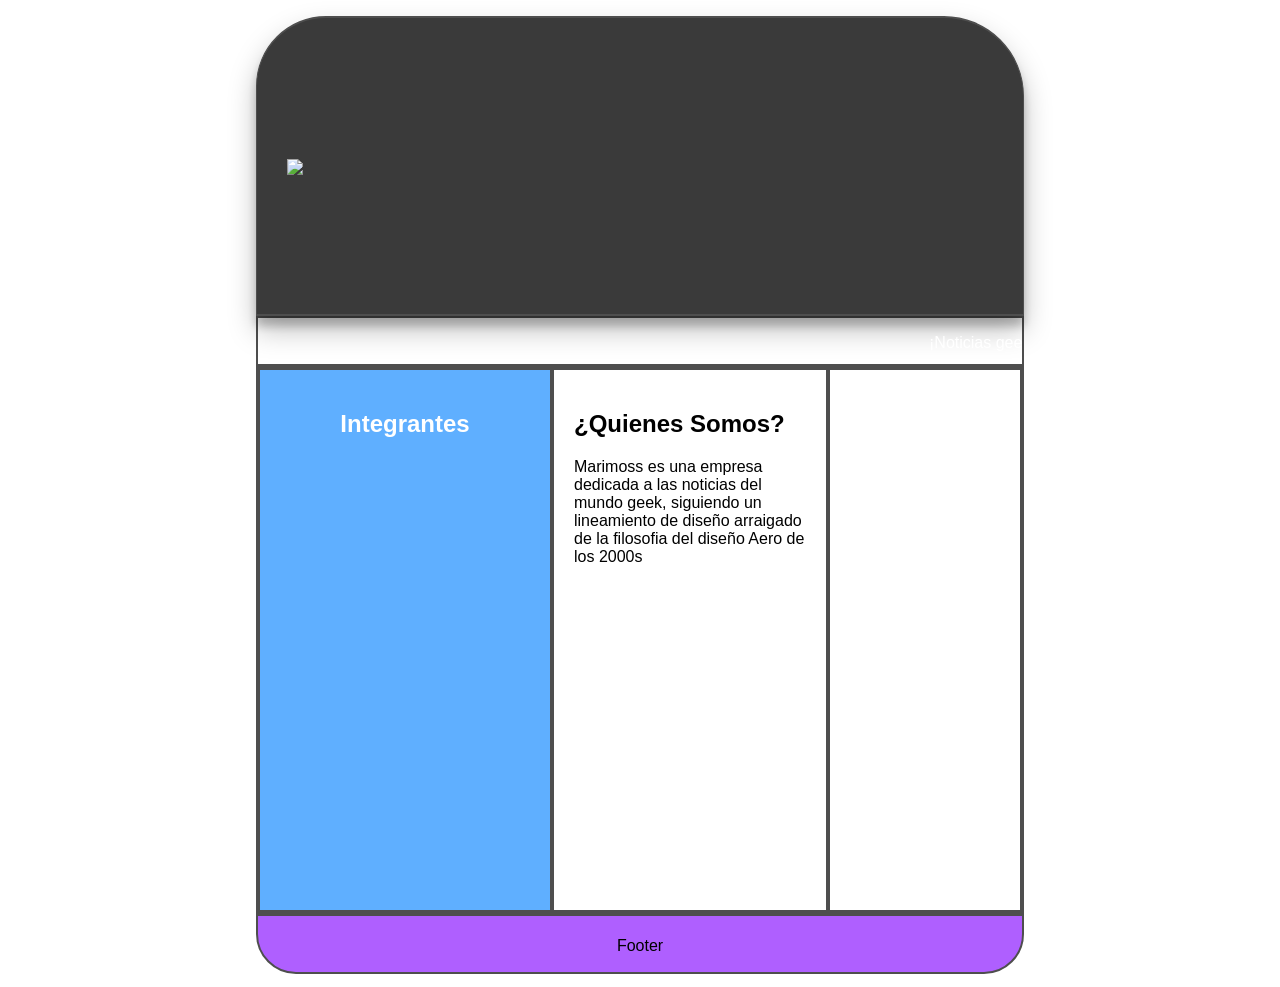
==== index.html @ b5e46e56 "Add files via upload" ====
<!DOCTYPE html>
<html lang="es">
<head>
    <meta charset="UTF-8">
    <title>Layout Centrado 60%</title>
    <link rel="stylesheet" href="main.css">
</head>
<body>
    <p></p>
    <header><img src="img/logo.png" width="100%"></header>    
    <nav>
        <marquee>¡Noticias geek transmitidas por todo el oceano!</marquee>
    </nav>
    <div class="container">
        <aside class="sidebar-left">
            <h1>Integrantes</h1>

        </aside>

        <main>
            <h2>¿Quienes Somos?</h2>
            <p>Marimoss es una empresa dedicada a las noticias del mundo geek, siguiendo un lineamiento de diseño arraigado de la filosofia del diseño Aero de los 2000s</p>
        </main>

        <aside class="sidebar-right">
            <h1>Links</h1>

        </aside>
    </div>
    <footer>Footer</footer>
</body>
</html>
---- main.css ----
body { margin: 0; font-family: sans-serif; background-image: url(img/back2.jpg); background-repeat: no-repeat; background-size: cover; }
        header, nav, .container, footer { width: 60%; margin: 0 auto; box-sizing: border-box; display: block; justify-content: center;  border: 2px solid #4e4e4e; }
        header { background: hsla(0, 0%, 0%, 0.774); height: 300px; text-align: center; display: flex; align-items: center; justify-content: center; border-right: 1px solid #4e4e4e; border-left: 1px solid #4e4e4e; border-top: 2px solid #4e4e4e; border-radius: 70px 80px 0 0; padding: 15px 10px 13px 30px; backdrop-filter: blur(1px) saturate(150%); box-shadow: rgba(0, 0, 0, .25) 0 14px 28px, rgba(0, 0, 0, .22) 0 10px 10px;  }
        nav { background-image: url(img/navindex.png); height: 50px; text-align: center; line-height: 50px; color: white; }
        .container { background: #ffffff; display: table; table-layout: fixed; }
        aside, main { display: table-cell; vertical-align: top;  border: 2px solid #4e4e4e;}
        aside { width: 150px; height: 500px; padding: 20px; color: white; text-align: center;}
        .sidebar-left { background: #5fafff; width: 250px; }
        .sidebar-right { background-image: url(img/glass.png), url(img/sideright.png); background-size: cover; background-repeat: no-repeat; }
        main { padding: 20px; }
        footer { background: #af5fff; height: 60px; text-align: center; line-height: 60px; margin-bottom: 1%; border-radius: 0 0 40px 40px; }
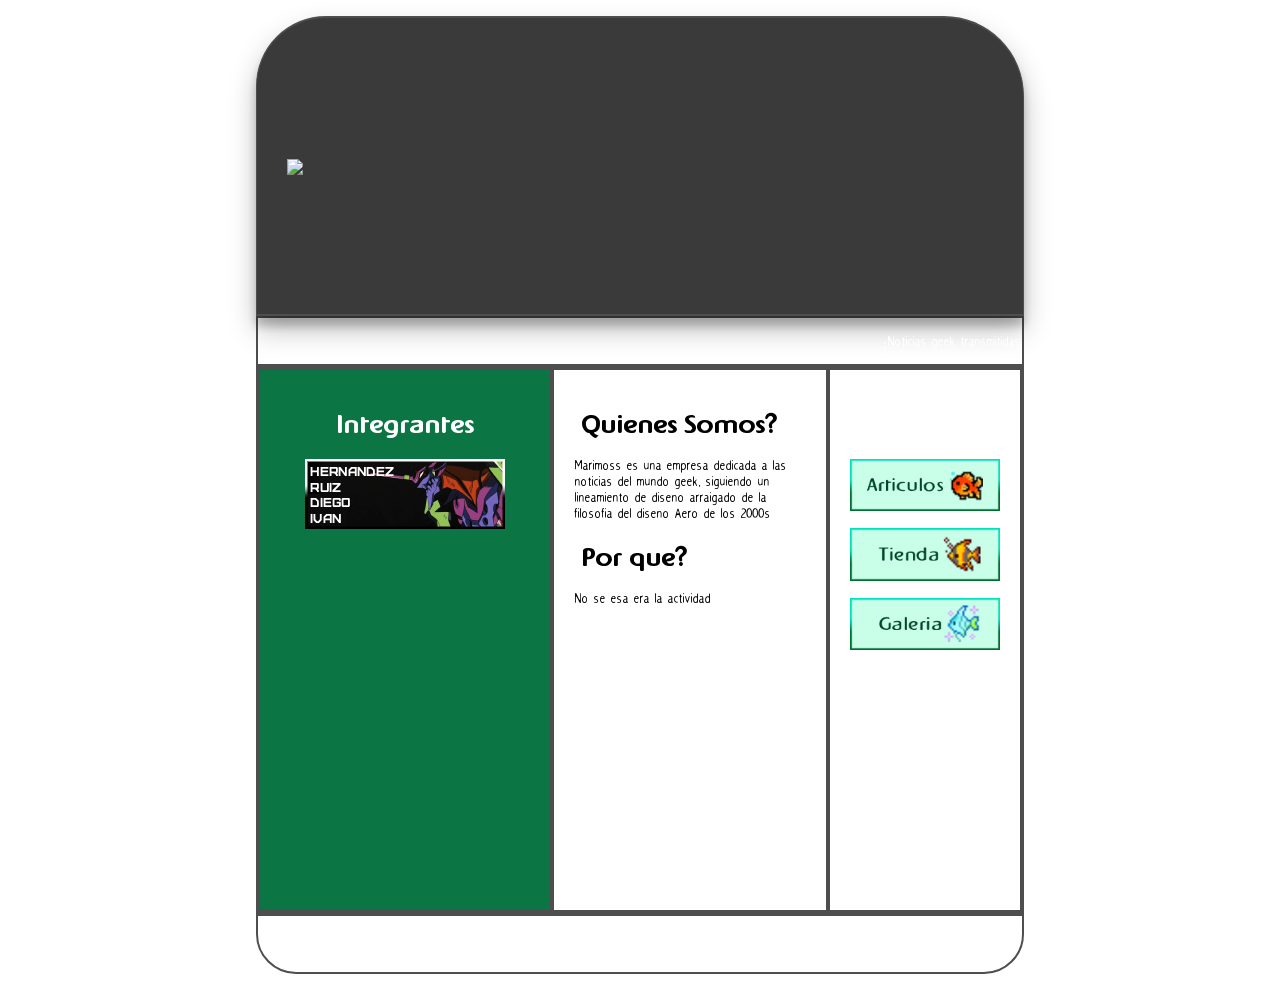
==== commit 3c40d862: "Add files via upload" ====
--- a/index.html
+++ b/index.html
@@ -14,19 +14,31 @@
     <div class="container">
         <aside class="sidebar-left">
             <h1>Integrantes</h1>
-
+            <img src="img/TagDiego.png">
         </aside>
 
         <main>
             <h2>¿Quienes Somos?</h2>
-            <p>Marimoss es una empresa dedicada a las noticias del mundo geek, siguiendo un lineamiento de diseño arraigado de la filosofia del diseño Aero de los 2000s</p>
+            <p>Marimoss es una empresa dedicada a las noticias del mundo geek, siguiendo un lineamiento de diseno arraigado de la filosofia del diseno Aero de los 2000s</p>
+            <h2>¿Por que?</h2>
+            <p>No se esa era la actividad</p>
+
         </main>
 
         <aside class="sidebar-right">
             <h1>Links</h1>
-
+            <img src="img/link1Art.png" width="150px">
+            <p></p>
+            <img src="img/Link2Tienda.png" width="150px">
+            <p></p>
+            <img src="img/Link3Galeria.png" width="150px">
         </aside>
     </div>
-    <footer>Footer</footer>
+    <footer>
+        <span>Cobach Plantel 08 | Tecnologias de la innovacion y la informacion | 627 | 2026</span>
+
+
+
+    </footer>
 </body>
 </html>
--- a/main.css
+++ b/main.css
@@ -1,11 +1,14 @@
-        body { margin: 0; font-family: sans-serif; background-image: url(img/back2.jpg); background-repeat: no-repeat; background-size: cover; }
+        body {font-family: SleepTalk !important; margin: 0; font-family: sans-serif; background-image: url(img/back2.jpg); background-repeat: no-repeat; background-size: cover; }
+        h1, h2, h3, h4, h5, h6 {font-family: Napapiiri !important;}
         header, nav, .container, footer { width: 60%; margin: 0 auto; box-sizing: border-box; display: block; justify-content: center;  border: 2px solid #4e4e4e; }
         header { background: hsla(0, 0%, 0%, 0.774); height: 300px; text-align: center; display: flex; align-items: center; justify-content: center; border-right: 1px solid #4e4e4e; border-left: 1px solid #4e4e4e; border-top: 2px solid #4e4e4e; border-radius: 70px 80px 0 0; padding: 15px 10px 13px 30px; backdrop-filter: blur(1px) saturate(150%); box-shadow: rgba(0, 0, 0, .25) 0 14px 28px, rgba(0, 0, 0, .22) 0 10px 10px;  }
         nav { background-image: url(img/navindex.png); height: 50px; text-align: center; line-height: 50px; color: white; }
         .container { background: #ffffff; display: table; table-layout: fixed; }
         aside, main { display: table-cell; vertical-align: top;  border: 2px solid #4e4e4e;}
         aside { width: 150px; height: 500px; padding: 20px; color: white; text-align: center;}
-        .sidebar-left { background: #5fafff; width: 250px; }
+        .sidebar-left { background: #0b7544; width: 250px; }
         .sidebar-right { background-image: url(img/glass.png), url(img/sideright.png); background-size: cover; background-repeat: no-repeat; }
         main { padding: 20px; }
-        footer { background: #af5fff; height: 60px; text-align: center; line-height: 60px; margin-bottom: 1%; border-radius: 0 0 40px 40px; }+        footer {background-image: url(img/glass.png); height: 60px; text-align: center; line-height: 60px; margin-bottom: 1%; border-radius: 0 0 40px 40px; color: white; }
+        @font-face {font-family: Napapiiri; src: url(fonts/Napapiiri.ttf);}
+        @font-face {font-family: SleepTalk; src: url(fonts/SLEEP.TTF);}
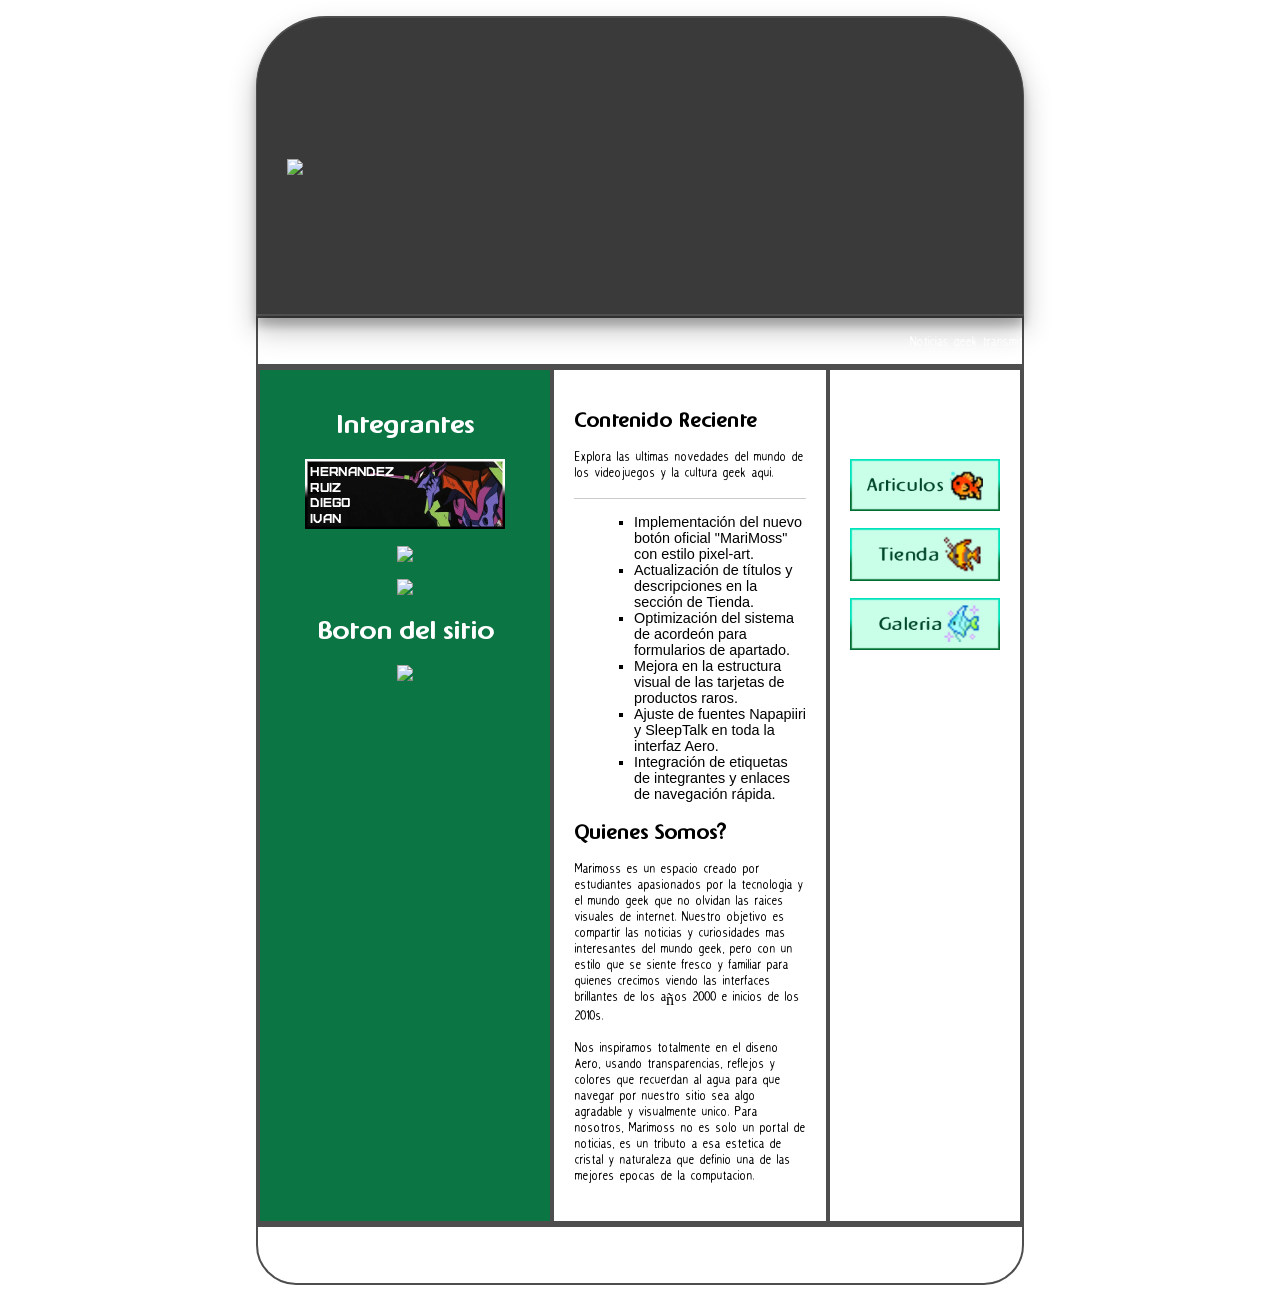
==== commit a28d71d2: "Add files via upload" ====
--- a/index.html
+++ b/index.html
@@ -2,43 +2,72 @@
 <html lang="es">
 <head>
     <meta charset="UTF-8">
-    <title>Layout Centrado 60%</title>
+    <title>MariMoss</title>
     <link rel="stylesheet" href="main.css">
+    <link rel="stylesheet" href="https://code.jquery.com/ui/1.13.2/themes/base/jquery-ui.css">
+    <script src="https://code.jquery.com/jquery-3.6.0.js"></script>
+    <script src="https://code.jquery.com/ui/1.13.2/jquery-ui.js"></script>
+    <script>
+        $(function() {
+            $("#acordeon-contenido").accordion({
+                heightStyle: "content"
+            });
+        });
+    </script>
 </head>
 <body>
     <p></p>
     <header><img src="img/logo.png" width="100%"></header>    
     <nav>
-        <marquee>¡Noticias geek transmitidas por todo el oceano!</marquee>
+        <marquee>Noticias geek transmitidas por todo el oceano!</marquee>
     </nav>
     <div class="container">
         <aside class="sidebar-left">
             <h1>Integrantes</h1>
             <img src="img/TagDiego.png">
+            <p></p>
+            <img src="img/ubtag.png">
+            <p></p>
+            <img src="img/Migueltag.png">
+            <h1>Boton del sitio</h1>
+            <img src="img/ButtonMMoss.png">
         </aside>
 
         <main>
-            <h2>¿Quienes Somos?</h2>
-            <p>Marimoss es una empresa dedicada a las noticias del mundo geek, siguiendo un lineamiento de diseno arraigado de la filosofia del diseno Aero de los 2000s</p>
-            <h2>¿Por que?</h2>
-            <p>No se esa era la actividad</p>
+            <div id="acordeon-contenido">
+                <h3>Contenido Reciente</h3>
+                <div>
+                    <p>Explora las ultimas novedades del mundo de los videojuegos y la cultura geek aqui.</p>
+                    <hr style="margin: 10px 0; border: 0; border-top: 1px solid #ccc;">
+                    <ul style="list-style-type: square; margin-left: 20px; font-family: sans-serif; font-size: 0.9rem;">
+                        <li>Implementación del nuevo botón oficial "MariMoss" con estilo pixel-art.</li>
+                        <li>Actualización de títulos y descripciones en la sección de Tienda.</li>
+                        <li>Optimización del sistema de acordeón para formularios de apartado.</li>
+                        <li>Mejora en la estructura visual de las tarjetas de productos raros.</li>
+                        <li>Ajuste de fuentes Napapiiri y SleepTalk en toda la interfaz Aero.</li>
+                        <li>Integración de etiquetas de integrantes y enlaces de navegación rápida.</li>
+                    </ul>
+                </div>
 
+                <h3>Quienes Somos?</h3>
+                <div>
+                    <p>Marimoss es un espacio creado por estudiantes apasionados por la tecnologia y el mundo geek que no olvidan las raices visuales de internet. Nuestro objetivo es compartir las noticias y curiosidades mas interesantes del mundo geek, pero con un estilo que se siente fresco y familiar para quienes crecimos viendo las interfaces brillantes de los años 2000 e inicios de los 2010s.</p>
+                    <p>Nos inspiramos totalmente en el diseno Aero, usando transparencias, reflejos y colores que recuerdan al agua para que navegar por nuestro sitio sea algo agradable y visualmente unico. Para nosotros, Marimoss no es solo un portal de noticias, es un tributo a esa estetica de cristal y naturaleza que definio una de las mejores epocas de la computacion.</p>
+                </div>
+            </div>
         </main>
 
         <aside class="sidebar-right">
             <h1>Links</h1>
-            <img src="img/link1Art.png" width="150px">
+            <a href="pagina1.html"><img src="img/link1Art.png" width="150px"></a>
             <p></p>
-            <img src="img/Link2Tienda.png" width="150px">
+            <a href="tienda.html"><img src="img/Link2Tienda.png" width="150px"></a>
             <p></p>
-            <img src="img/Link3Galeria.png" width="150px">
+            <a href="#"><img src="img/Link3Galeria.png" width="150px"></a>
         </aside>
     </div>
     <footer>
         <span>Cobach Plantel 08 | Tecnologias de la innovacion y la informacion | 627 | 2026</span>
-
-
-
     </footer>
 </body>
 </html>
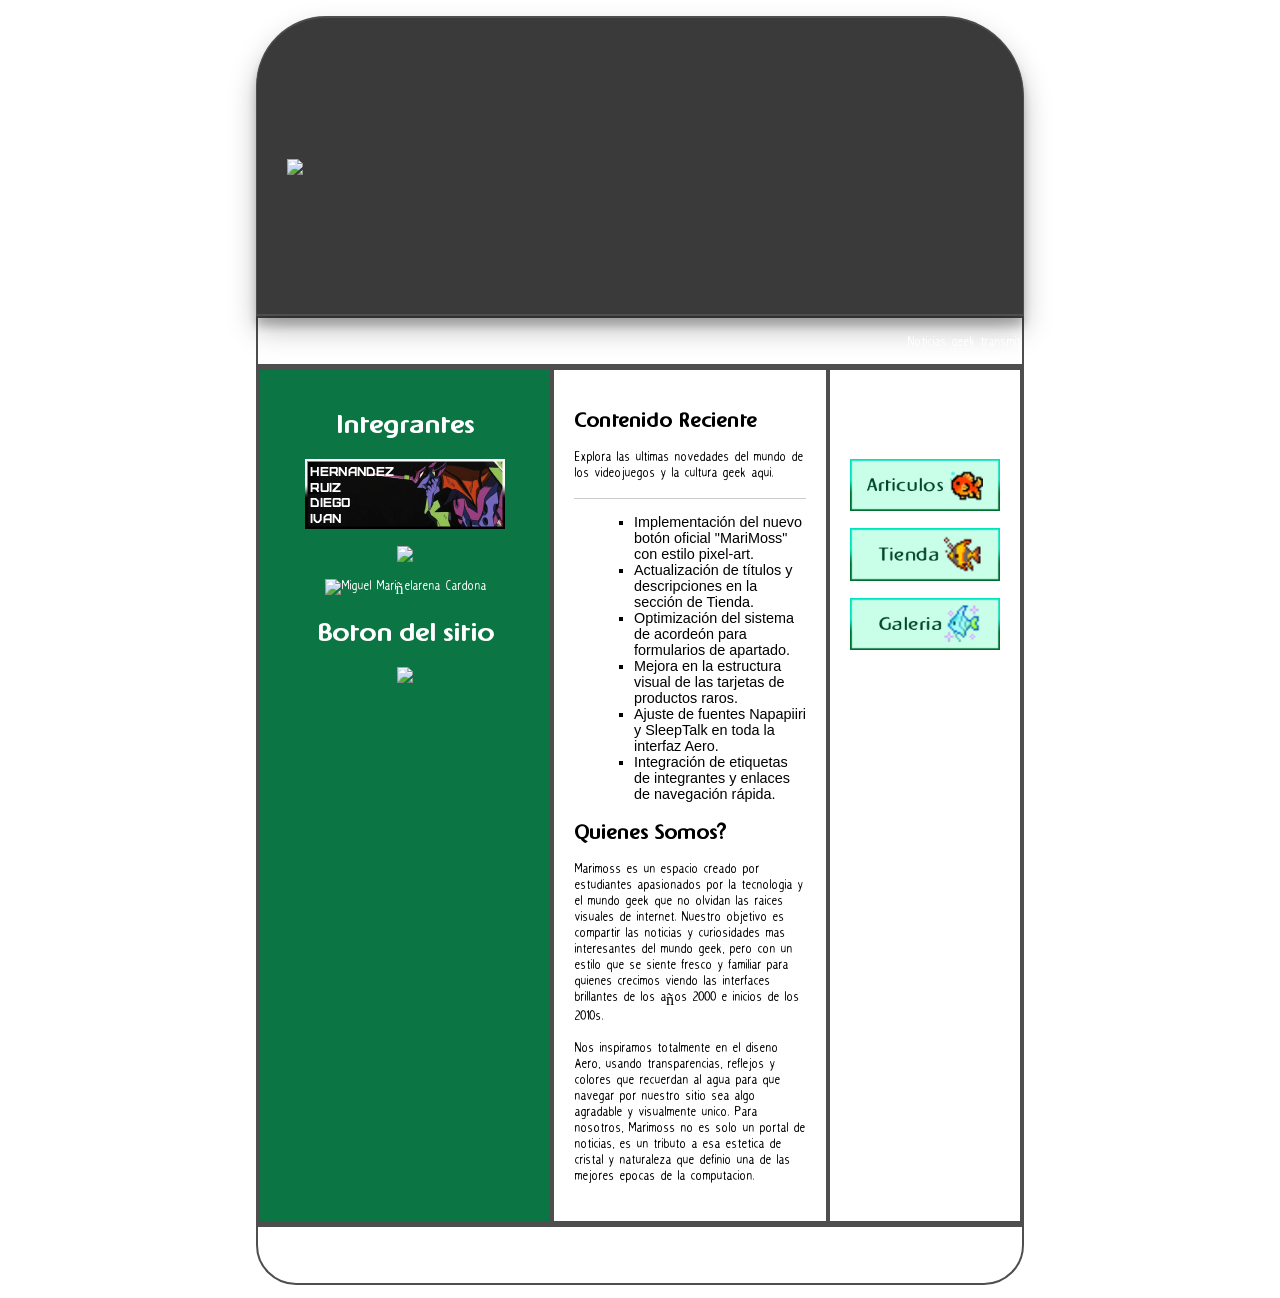
==== commit caf61d6d: "Update content in index.html for clarity The HTML structure remains unchanged, but the content has b" ====
--- a/index.html
+++ b/index.html
@@ -28,7 +28,7 @@
             <p></p>
             <img src="img/ubtag.png">
             <p></p>
-            <img src="img/Migueltag.png">
+            <img src="img/Migueltag.png" alt="Miguel Mariñelarena Cardona">
             <h1>Boton del sitio</h1>
             <img src="img/ButtonMMoss.png">
         </aside>
@@ -63,11 +63,12 @@
             <p></p>
             <a href="tienda.html"><img src="img/Link2Tienda.png" width="150px"></a>
             <p></p>
-            <a href="#"><img src="img/Link3Galeria.png" width="150px"></a>
+            <a href="galeria.html"><img src="img/Link3Galeria.png" width="150px"></a>
         </aside>
     </div>
     <footer>
         <span>Cobach Plantel 08 | Tecnologias de la innovacion y la informacion | 627 | 2026</span>
     </footer>
 </body>
-</html>+
+</html>
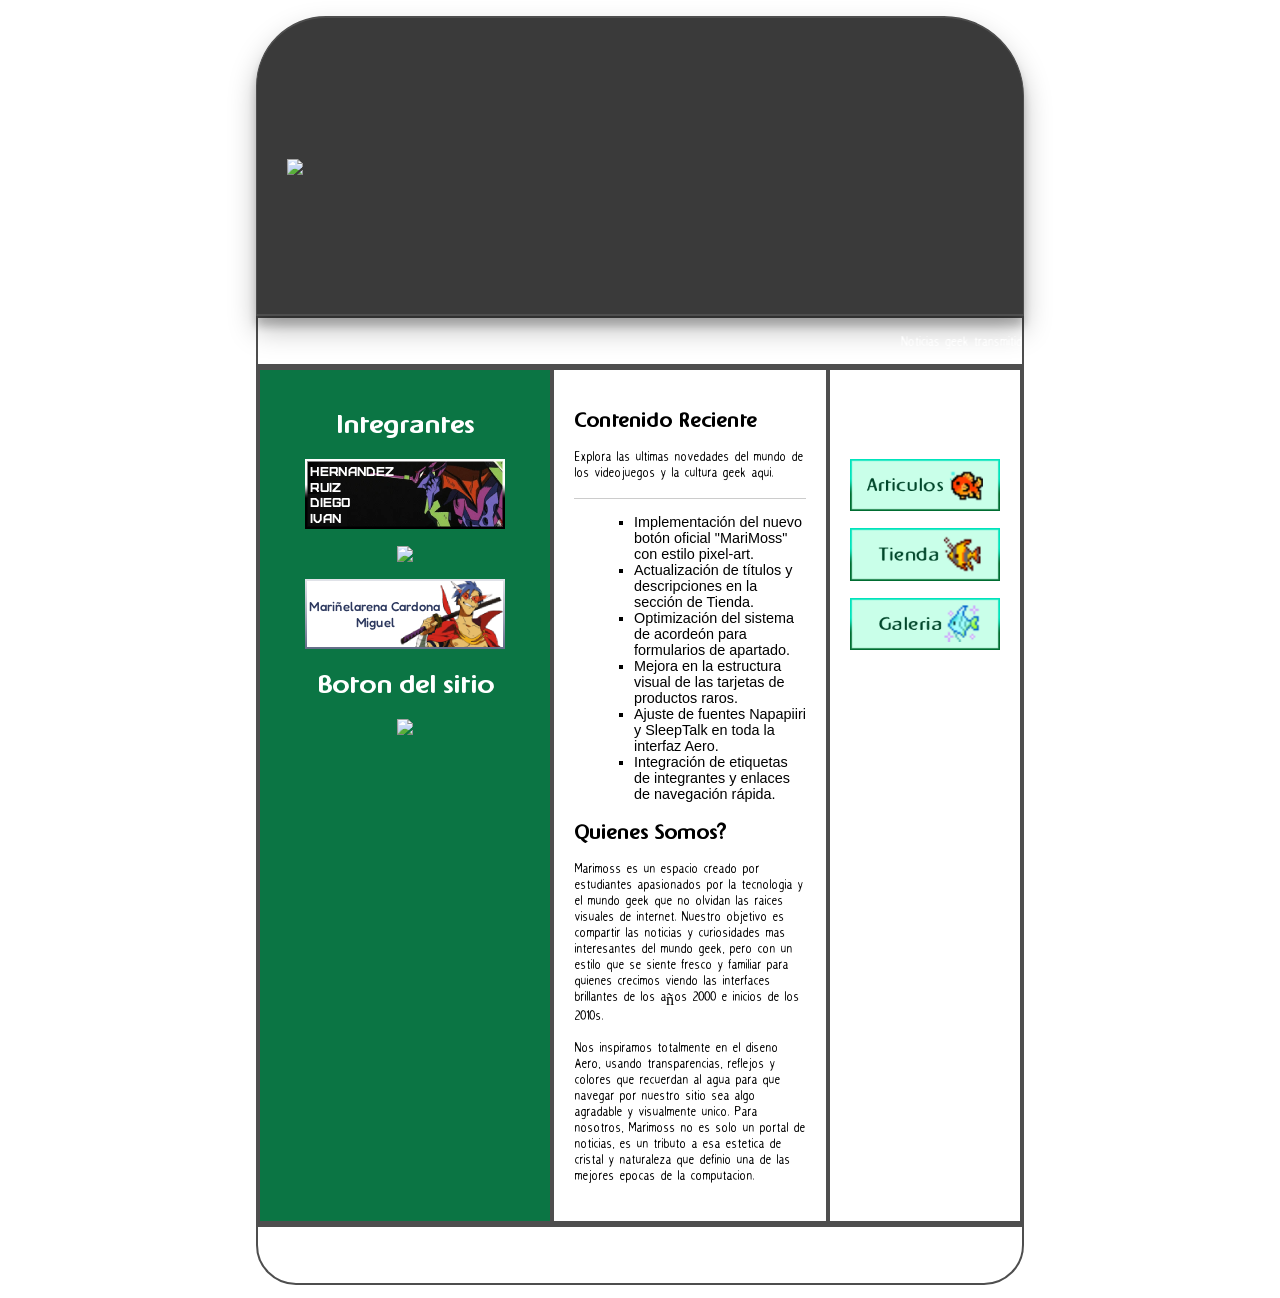
==== commit 2315aece: "Update index.html" ====
--- a/index.html
+++ b/index.html
@@ -28,7 +28,7 @@
             <p></p>
             <img src="img/ubtag.png">
             <p></p>
-            <img src="img/Migueltag.png" alt="Miguel Mariñelarena Cardona">
+            <img src="img/migueltag.png">
             <h1>Boton del sitio</h1>
             <img src="img/ButtonMMoss.png">
         </aside>
@@ -72,3 +72,4 @@
 </body>
 
 </html>
+
